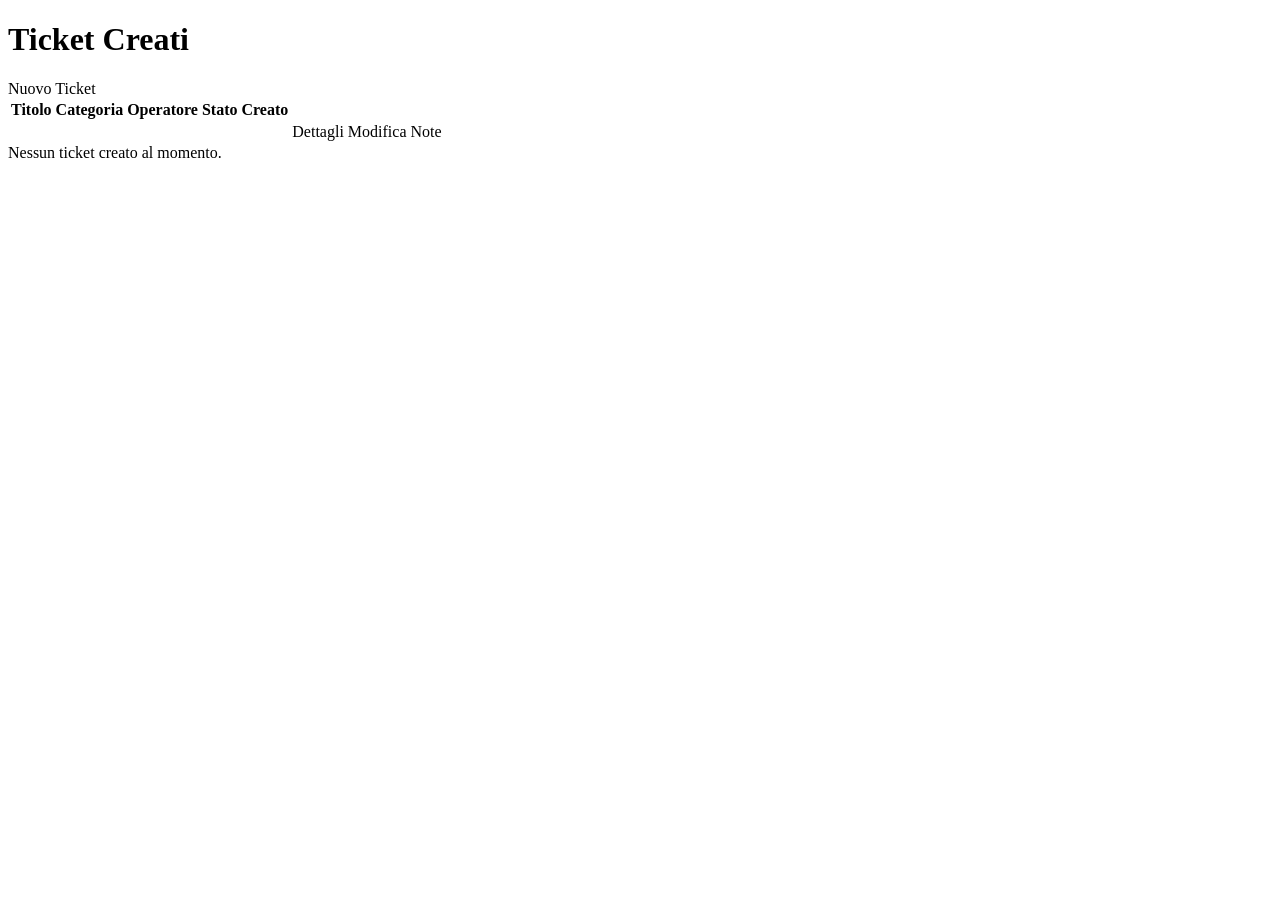
==== src/main/resources/templates/ticket/index.html @ 4049661d "feat: aggiunto username, tasto per creazione nuovo ticket e fixato pagine html" ====
<!DOCTYPE html>
<html xmlns:th="http://www.thymeleaf.org">
<head th:replace="fragments/head :: headSito"></head>
<body class="bg-info-subtle">
<div th:replace="fragments/header :: headerSito"></div>

<div class="container mt-5">
    <h1 class="mb-4 text-center">Ticket Creati</h1>

    <div class="d-flex justify-content-end mb-3">
    <a th:href="@{/ticket/create}" class="btn btn-dark">Nuovo Ticket</a>
</div>

    <table class="table table-bordered table-striped table-hover">
        <thead class="table-dark">
            <tr>
                <th>Titolo</th>
                <th>Categoria</th>
                <th>Operatore</th>
                <th>Stato</th>
                <th>Creato</th>
                <th></th>
                <th></th>
                <th></th>
            </tr>
        </thead>
        <tbody>
            <tr th:each="ticket : ${tickets}">
                <td th:text="${ticket.titolo}"></td>
                <td th:text="${ticket.categoria?.tipo}"></td>
                <td th:text="${ticket.user?.id + ' ' + ticket.user?.username}"></td>
                <td>
                    <span class="badge" th:classappend="${ticket.stato.name()} == 'DA_FARE' ? 'bg-secondary' :
                                                        (${ticket.stato.name()} == 'IN_CORSO' ? 'bg-warning text-dark' :
                                                        (${ticket.stato.name()} == 'CHIUSO' ? 'bg-success' : ''))"
                                                        th:text="${ticket.stato.name()}"></span>
                </td>
                <td th:text="${#temporals.format(ticket.dataCreazione, 'dd/MM/yyyy')}"></td>
                <td>
                    <a th:href="@{/ticket/show/{id}(id=${ticket.id})}" class="btn btn-sm btn-success">Dettagli</a>
                </td>
                <td>
                    <a th:href="@{/ticket/edit/{id}(id=${ticket.id})}" class="btn btn-sm btn-danger">Modifica</a>
                </td>
                <td>
                    <a th:href="@{/tickets}" class="btn btn-sm btn-warning">Note</a>
                </td>
            </tr>
        </tbody>
    </table>

    <div th:if="${#lists.isEmpty(tickets)}" class="alert alert-info text-center">
        Nessun ticket creato al momento.
    </div>
</div>
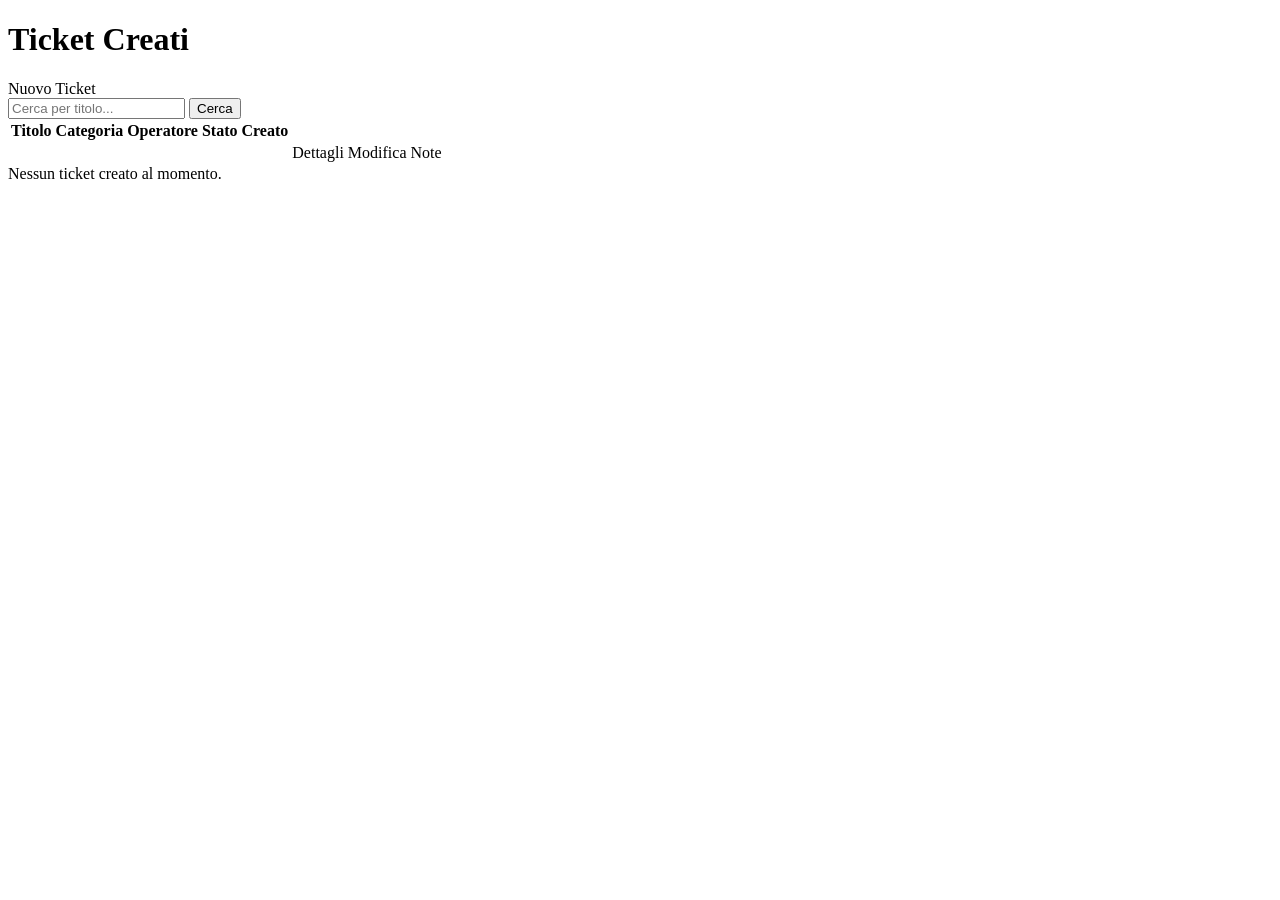
==== commit b9da6ec3: "feat: inserito nella pagina idex campo di ricerca per nome" ====
--- a/src/main/resources/templates/ticket/index.html
+++ b/src/main/resources/templates/ticket/index.html
@@ -7,9 +7,13 @@
 <div class="container mt-5">
     <h1 class="mb-4 text-center">Ticket Creati</h1>
 
-    <div class="d-flex justify-content-end mb-3">
-    <a th:href="@{/ticket/create}" class="btn btn-dark">Nuovo Ticket</a>
-</div>
+    <div class="d-flex justify-content-between align-items-center mb-3">       
+        <a th:href="@{/ticket/create}" class="btn btn-dark">Nuovo Ticket</a>
+        <form th:action="@{/tickets}" method="get" class="d-flex">
+            <input type="text" name="keyword" class="form-control me-2" placeholder="Cerca per titolo..." />
+            <button type="submit" class="btn btn-outline-dark">Cerca</button>
+        </form>
+    </div>
 
     <table class="table table-bordered table-striped table-hover">
         <thead class="table-dark">
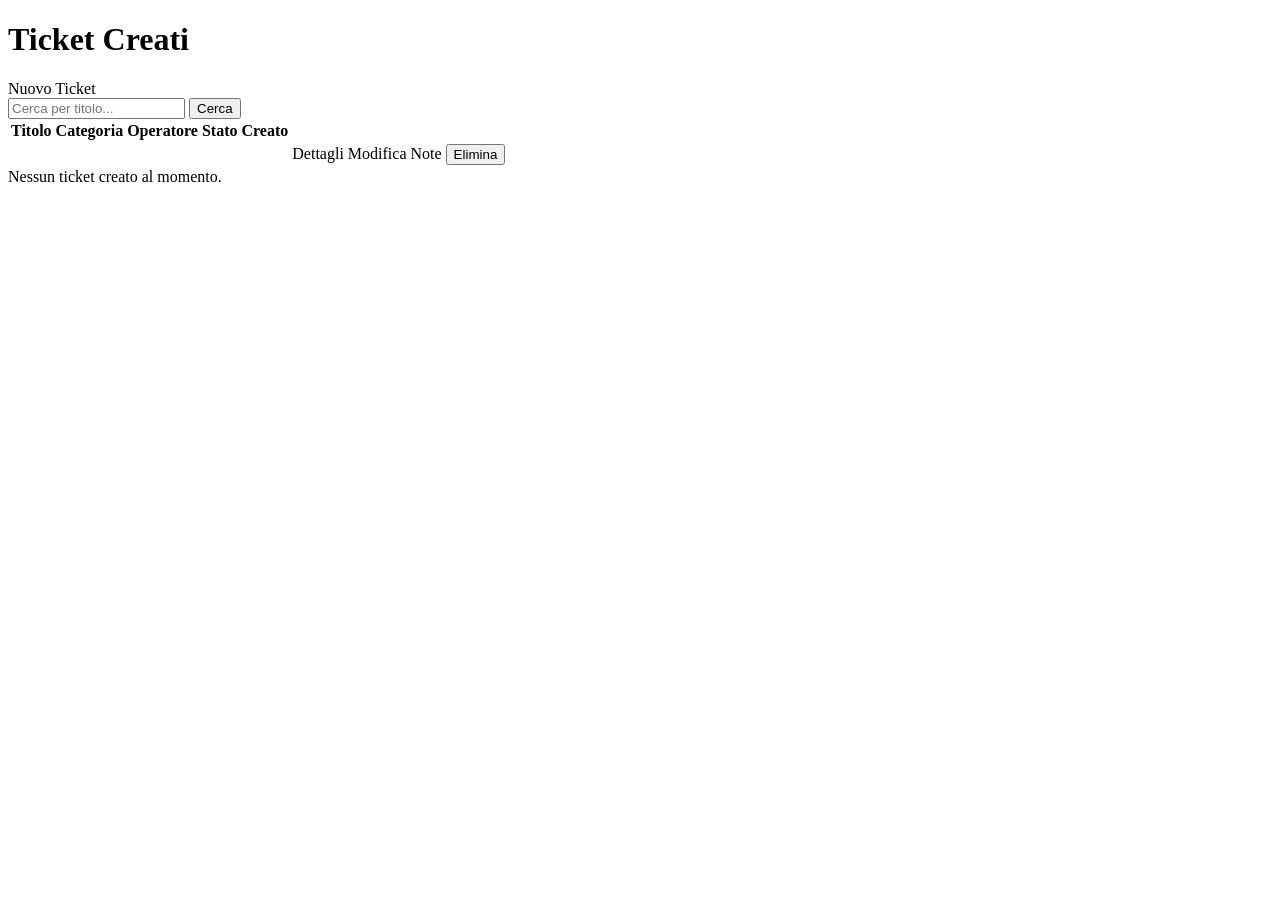
==== commit e0b6d234: "feat: inserito delete per i ticket" ====
--- a/src/main/resources/templates/ticket/index.html
+++ b/src/main/resources/templates/ticket/index.html
@@ -26,6 +26,7 @@
                 <th></th>
                 <th></th>
                 <th></th>
+                <th></th>
             </tr>
         </thead>
         <tbody>
@@ -41,13 +42,20 @@
                 </td>
                 <td th:text="${#temporals.format(ticket.dataCreazione, 'dd/MM/yyyy')}"></td>
                 <td>
-                    <a th:href="@{/ticket/show/{id}(id=${ticket.id})}" class="btn btn-sm btn-success">Dettagli</a>
+                    <a th:href="@{/ticket/show/{id}(id=${ticket.id})}" class="btn btn-sm btn-success text-black">Dettagli</a>
                 </td>
                 <td>
-                    <a th:href="@{/ticket/edit/{id}(id=${ticket.id})}" class="btn btn-sm btn-danger">Modifica</a>
+                    <a th:href="@{/ticket/edit/{id}(id=${ticket.id})}" class="btn btn-sm btn-info text-black">Modifica</a>
                 </td>
                 <td>
-                    <a th:href="@{/tickets}" class="btn btn-sm btn-warning">Note</a>
+                    <a th:href="@{/note/create(ticketId=${ticket.id})}" class="btn btn-sm btn-warning text-black">Note</a>
+                </td>
+                <td>
+                    <form th:action="@{/delete/{id}(id=${ticket.id})}" method="post" style="display:inline;">
+                        <button type="submit" class="btn btn-sm btn-danger text-black" onclick="return confirm('Sei sicuro di voler eliminare questo ticket?');">
+                            Elimina
+                        </button>
+                    </form>
                 </td>
             </tr>
         </tbody>
